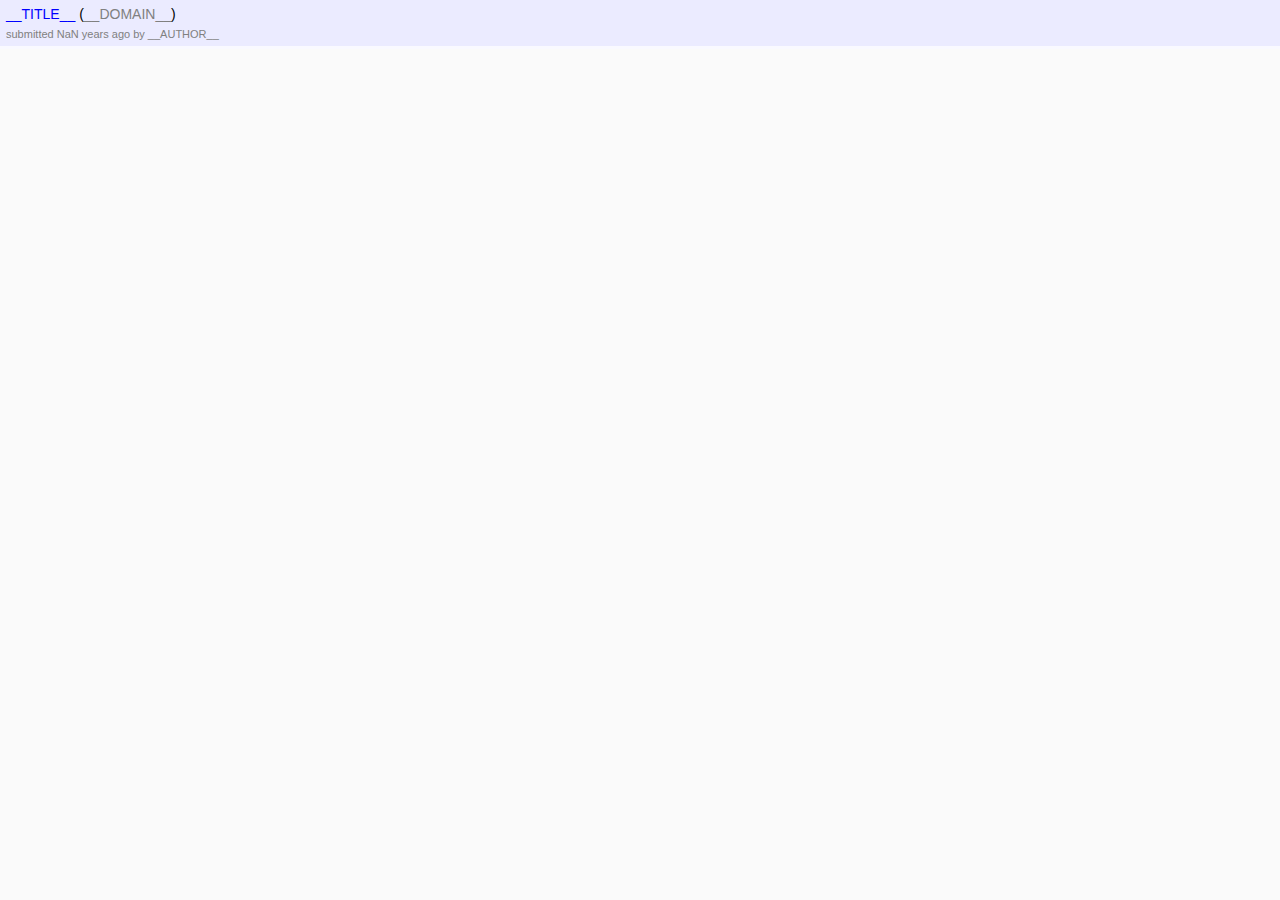
==== Reddit Portal/Comments.html @ 327c90ed "Fixing comment viewer and web view rotation" ====
<html>
    
    <head>
        
        <title>Comments</title>
        
        <script type="text/javascript">
            
            LINK_REGEX = /(\[(.+?)\])?\(?([A-Za-z]+:\/\/[A-Za-z0-9-_]+\.[A-Za-z0-9-_:;#\+%&\?\/.=]+)\)?/g;
            
            function $(el) { return document.getElementById(el); }
            
            function replaceHTMLCharacters(string)
            {
                return string.replace(/<\/?[^>]+>/gi, '').replace(/&lt;/g,'<').replace(/&gt;/g,'>').replace(/&amp;/g,'&');
            }
            
            function updateSortBar(e)
            {
                var target = e.target;
                var sortID = target.id;
                sortID = sortID.replace("sort-", "");
                
                var sorters = $("sortbar").getElementsByTagName("li");
                for(var i = 0; i < sorters.length; i++)
                {
                    var sortElt = sorters[i];
                    sortElt.className = "";
                }
                target.className = "selected";
                
                $("COMMENTS").innerHTML = "";
                
                var outURL = BASE_URL+"/comments/"+STORY_ID+"/.json?sort=" + sortID;
                
                // cancel previous requests
                xhr.abort();
                
                xhr.open("GET", outURL, true);
                xhr.send("");
                
                $("loadingform").action = "ireddit://loading/" + sortID;
                $("loadingform").submit();
            }
            
            function replaceHTMLCharactersInElement(element)
            {
                var childNodes = element.childNodes,
                count = childNodes.length;
                
                for (var i=0; i<count; i++)
                childNodes[i].innerText = replaceHTMLCharacters(childNodes[i].innerText);
            }
            
            function howLongAgoString(aTime)
            {
                var aTimeInterval = Math.abs(((new Date().getTime())/1000) - aTime);
                
                if (aTimeInterval <= 1)
                return "1 second";
                
                if (aTimeInterval < 60)
                if (aTimeInterval >= 30)
                return "half a minute";
                else
                return Math.floor(aTimeInterval) + " seconds";
                
                var time = Math.floor(aTimeInterval / 60);
                
                if (time < 60)
                if (time === 1)
                return "1 minute";
                else
                return time + " minutes";
                
                time = Math.floor(aTimeInterval / (60 * 60));
                
                if (time < 24)
                if (time === 1)
                return "1 hour";
                else
                return time + " hours";
                
                time = Math.floor(aTimeInterval / (60 * 60 * 24));
                
                if (time < 30)
                if (time == 1)
                return "1 day";
                else
                return time + " days";
                
                time = Math.floor(aTimeInterval / (60.0 * 60.0 * 24.0 * 30.0));
                
                if (time < 12)
                if (time == 1)
                return "1 month";
                else
                return time + " months";
                
                time = Math.floor(aTimeInterval / (60.0 * 60.0 * 24.0 * 30.0 * 12.0));
                
                if (time == 1)
                return "1 year";
                
                return time + " years";
            }
            
            function replaceLinksInElement(element)
            {
                var string = element.innerText;
                
                element.innerHTML = "";
                
                var span = document.createElement("span"),
                currentIndex = 0,
                result;
                
                while(result = LINK_REGEX.exec(string))
                {
                    var match = result[0],
                    matchIndex = string.indexOf(match);
                    
                    span.innerText = string.substring(currentIndex, matchIndex);
                    element.appendChild(span);
                    
                    var link = document.createElement("a");
                    
                    link.href = result[3];
                    
                    link.onclick = function(anEvent)
                    {
                        window.location.href = this.href;
                        anEvent.stopPropagation();
                    }
                    
                    if (result[2])
                    link.innerText = result[2];
                    else
                    link.innerText = result[3];
                    
                    element.appendChild(link);
                    
                    currentIndex = matchIndex+match.length;
                    
                    span = document.createElement("span");
                }
                
                span.innerText = string.substring(currentIndex);
                element.appendChild(span);
            }
            </script>
        
        <style type="text/css">
            
            body
            {
                background-color: rgb(250, 250, 250);
                font-family: "Lucida Grande", Helvetica;
                font-size: 14px;
                
                word-wrap: break-word;
                padding:0;
                margin:0;
            }
            
            #storyinfo {
                background-color: rgb(235, 235, 255);
                padding: 6px;
            }
            
            #storyid {display:none;}
            
            #storytitlewrapper {
                padding-bottom: 6px;
            }
            
            #storytitle {
                color: blue;
            }
            
            #storydomain {
                color: gray;
            }
            
            #submittedby {
                color: gray;
                font-size: 11px;
            }
            
            #comments {
                padding: 6px 6px 6px 0;
                background-color: rgb(250, 250, 250);
            }
            
            .comment {
                padding-left: 10px;
                padding-top: 6px;
            }
            
            .comment-header {
                font-size: 11px;
                padding-bottom: 3px;
                margin-bottom: 0;
                overflow: auto;
            }
            .comment-points {
                color: black;
            }
            
            .comment-author {
                color: rgb(50, 100, 155);
                font-weight: bold;
            }
            
            .comment-author:after { content: " "; }
            
            .comment-body {
                padding-bottom: 6px;
                -webkit-touch-callout: none;
            }
            
            .comment-reply {
                display: none;
                
                width: 90%;
                
                position: absolute;
                left: 6px;
                
                padding: 10px;
            }
            
            .comment-reply-padding {
                height: 90px;
                display: none;
            }
            .comment-reply button, #REPLY_submit {
                -webkit-border-radius: 6px;
                background: -webkit-gradient(linear, 0% 0%, 0% 100%, from(#757575), to(#4B4B4B));
                height: 25px;
                color: white;
                font-weight: bold;
                margin: 5px 4px 5px 0;
                padding: 0 3px;
                border: none;
            }
			.comment-reply button:last-child {
				margin-right: 0;
			}
            
            .voted-down > .comment-reply .vote-down {
                background: -webkit-gradient(linear, 0% 0%, 0% 100%, from(#0000ff), to(#00007F));
            }
            .voted-down > .comment-header .comment-points {
                color: blue;
            }
            .voted-up > .comment-reply .vote-up {
                background: -webkit-gradient(linear, 0% 0%, 0% 100%, from(#ff4500), to(#7F2200));
            }
            .voted-up > .comment-header .comment-points {
                color: #ff4500;
            }
            
            .coment-status {
                display: none;
            }
            

            
            #reply-textarea {
                width: 100%;
                height: 80px;
                margin-bottom: 3px;
            }
            
            #REPLY_status {
                display: none;
            }
            
            #REPLY_submit {
                margin: 5px 0 5px auto;
                display: block;
            }
            
            #META {
                padding-left: 10px;
                font-weight: bold;
                visibility: hidden;
            }
            

            
            
            .quote {
                border-left: 2px solid gray;
            }
            
            #selfpost {
                margin: 0;
                background-color: #F9F9FF;
                padding: 0.1em 0.5em 0.1em 0.5em;
            }
            
            blockquote {
                border-left: 2px solid rgb(50, 100, 155);
                padding-left: 8px;
                margin-left: 16px;
            }
            
            p {
                margin: 0.5em;
            }
            
            </style>
        
        <meta name="viewport" content="initial-scale=1.0, user-scalable=no" />
        
    </head>
    
    <body>
        
        <!-- THIS IS THE STRUCTURE OF THE HEADER -->
        <div id="storyinfo">
            <div id="storyid" style="display:none;"></div>
            <div id="storytitlewrapper"><span id="storytitle">Loading the current story.</span> (<span id="storydomain">domain</span>)</div>
            <div id="submittedby">submitted <span id="storydate"></span> by <span id="storyauthor"></span></div>
        </div>
        
        <div id="selfpost">
        </div>
        
        <div id="REPLY">
            <div id="REPLY_status"></div>
            
            
            <ul id="sortbar" style="display:none">
                <li id="sort-confidence">best</li>
                <li id="sort-top">top</li>
                <li id="sort-hot">hot</li>
                <li id="sort-new">new</li>
                <li id="sort-controversial">controversial</li>
            </ul>
            
            <div style="clear:both"></div>
        </div>
        
        <div id="META"></div>
         
        <div id="COMMENTS"></div>
        
        <script type="text/javascript">
            
            if (window.location.search)
            {
                var searchParams = window.location.search.substring(1).split("&"),
                arguments = {};
                
                for(var i=0; i<searchParams.length; i++)
                {
                    var index = searchParams[i].indexOf('=');
                    
                    if(index == -1)
                    arguments[searchParams[i]] = "";
                    else
                    arguments[searchParams[i].substring(0, index)] = decodeURIComponent(searchParams[i].substring(index+1));
                }
                
                window.STORY_ID = arguments["id"];
            }
            else
            {
                var arguments = {
                    title:      "__TITLE__",
                    domain:     "__DOMAIN__",
                    id:         "__ID__",
                    created:    "__CREATED__",
                    author:     "__AUTHOR__"
                };
            }
            
            var sorttype = arguments["sort"];
            var sorters = $("sortbar").getElementsByTagName("li");
            for(var i = 0; i < sorters.length; i++)
            {
                var sortElt = sorters[i];
                sortElt.onclick = updateSortBar;
            }
            
            if(sorttype != null)
            {
                var sortID = "sort-" + sorttype;
                var sortElt = $(sortID);
                if(sortElt != null)
                {
                    sortElt.className = "selected";
                }
            }
            
            window.title = decodeURIComponent(arguments["title"]);
            
            if (arguments["title"] && arguments["title"] != "(null)")
            $("storytitle").innerText   = decodeURIComponent(arguments["title"]);
            
            $("storydomain").innerText  = arguments["domain"];
            $("storyid").innerText	  = arguments["id"];
            $("storydate").innerText	= howLongAgoString(parseInt(arguments["created"], 10))+" ago";
            $("storyauthor").innerText  = arguments["author"];
            
            JUMP_TO  = decodeURIComponent(arguments["jump"]);
            BASE_URL = decodeURIComponent(arguments["base"]);
            
            var xhr = new XMLHttpRequest();
            
            var outURL = BASE_URL+"/comments/"+STORY_ID+"/.json?sort=" + sorttype;
            xhr.open("GET", outURL, true);
            
            xhr.setRequestHeader("x-reddit-version", "2.1");
            
            xhr.onreadystatechange = function()
            {
                if (xhr.readyState == 4)
                {
                    $("REPLY").style.display = "block";
                    $("COMMENTS").innerHTML = "";
                    $("META").style.visibility = "visible";
                    //$("sortbar").style.visibility = "visible";
                    
                    //fill out the header
                    DATASET = eval("("+xhr.responseText+")");
                    var story  = DATASET[0].data.children[0].data;
                    
                    $("storyid").innerText	  = story.id;
                    $("storytitle").innerText   = replaceHTMLCharacters(story.title);
                    $("storydomain").innerText  = story.domain;
                    $("storydate").innerText	= howLongAgoString(story.created_utc)+" ago";
                    $("storyauthor").innerText  = story.author;
                    
                    if (story.selftext)
                    {
                        $("selfpost").innerHTML = replaceHTMLCharacters(story.selftext_html);
                    }
                                        
                    //a function to layout a comment element
                    function createCommentElement(comment, recursionLevel)
                    {
                        var element = document.createElement("div"),
                        data = comment.data;
                        
                        if (!data.body)
                        return element;
                        
                        //first keep track of the global scoring/voting data
                        if (data.likes != undefined && data.likes === true) {
                            VOTES[data.name] = 1;
                            element.className = "comment voted-up";
                        }
                        else if (data.likes != undefined && data.likes === false) {
                            VOTES[data.name] = -1;
                            element.className = "comment voted-down";
                        }
                        else {
                            VOTES[data.name] = 0;
                            element.className = "comment not-voted";
                        }
                        
                        SCORES[data.name] = data.ups - data.downs - VOTES[data.name];
                        
                        element.id = data.id;
                        
                        var header = document.createElement("div");
                        header.className="comment-header";
                        
                        element.appendChild(header);
                        
                        var toggleControl = document.createElement("span");
                        
                        toggleControl.innerText = "[-] ";
                        toggleControl.className = "comment-toggle-control";
                        toggleControl.id = data.id+"_comment_control";
                        
                        header.appendChild(toggleControl);
                        
                        var commentAuthor = document.createElement("span");
                        
                        commentAuthor.className = "comment-author";
                        commentAuthor.id = data.id+"_author";
                        commentAuthor.innerText = data.author;
                        
                        header.appendChild(commentAuthor);
                        
                        var commentPoints = document.createElement("span");
                        
                        commentPoints.className = "comment-points";
                        commentPoints.id = data.id+"_points";
                        commentPoints.innerText = " "+(SCORES[data.name]+VOTES[data.name])+" points ";
                        
                        header.appendChild(commentPoints);
                        
                        var commentPoints = document.createElement("span");
                        
                        commentPoints.className = "comment-date";
                        commentPoints.id = data.id+"_date";
                        commentPoints.innerText = howLongAgoString(data.created_utc)+" ago";
                        
                        header.appendChild(commentPoints);
                        
                        
                        header.active = true;
                        header.onclick = function(anEvent)
                        {
                            if (this.active)
                            {
                                $(data.id+'_children').style.display = "none";
                                $(data.id+'_comment').style.display = "none";
                                toggleControl.innerText = "[+] ";
                            }
                            else
                            {
                                $(data.id+'_children').style.display = "block";
                                $(data.id+'_comment').style.display = "block";
                                toggleControl.innerText = "[-] ";
                            }
                            
                            this.active = !this.active;
                        }
                        
                        
                        var commentBody = document.createElement("div");
                        
                        commentBody.className = "comment-body";
                        commentBody.id = data.id+"_comment";
                        commentBody.innerHTML = replaceHTMLCharacters(data.body_html || data.contentHTML || data.body || data.textContent || "");
                        
                        //replaceLinksInElement(commentBody);
                        //replaceHTMLCharactersInElement(commentBody);
                        
                        if (data.ups - data.downs < 0)
                        commentBody.style.color = "gray";
                        
                        element.appendChild(commentBody);
                        
                        var commentReply = document.createElement("div");
                        
                        commentReply.className = "comment-reply";
                        commentReply.id = data.id+"_reply";
                        
                        element.appendChild(commentReply);
                        
                        var commentReplyPadding = document.createElement("div");
                        
                        commentReplyPadding.className = "comment-reply-padding";
                        commentReplyPadding.id = data.id+"_reply_padding";
                        
                        element.appendChild(commentReplyPadding);
                        
                        var commentStatus = document.createElement("div");
                        
                        commentStatus.className = "comment-status";
                        commentStatus.id = data.id+"_status";
                        
                        commentReply.appendChild(commentStatus);
                        
                        var commentTextArea = document.createElement("textarea");
                        
                        commentTextArea.className = "comment-reply-textarea";
                        commentTextArea.id = data.id+"_textarea";
                        commentTextArea.style.width = "100%";
                        commentTextArea.style.height = "45px";
                        
                        commentReply.appendChild(commentTextArea);
                        
                        var commentControls = document.createElement("div");
                        commentReply.appendChild(commentControls);
                        
                        commentControls.style.cssFloat = "right";
                        //commentControls.style.width = "120px";
                        
                        var commentCancelButton = document.createElement("button");
                        
                        commentCancelButton.type = "button";
                        commentCancelButton.innerHTML = "cancel";
                        //commentCancelButton.style.clear = "left";
                        
                        commentCancelButton.onclick = function(anEvent)
                        {
                            commentTextArea.value = "";
                            
                            if (window.SELECTED)
                            window.SELECTED.unselect();
                            
                            anEvent.stopPropagation();
                        }
                        
                        commentControls.appendChild(commentCancelButton);
                        
                        var commentSubmitButton = document.createElement("button");
                        
                        commentSubmitButton.type = "button";
                        commentSubmitButton.innerHTML = "reply";
                        
                        commentSubmitButton.onclick = function(anEvent)
                        {					
                            if (!window.MODHASH)
                            return window.location.href="http://login";
                            
                            var request = new XMLHttpRequest();
                            
                            request.open("POST", BASE_URL+"/api/comment", true);
                            request.setRequestHeader("Content-Type", "application/x-www-form-urlencoded");
                            request.setRequestHeader("x-reddit-version", "1.1");
                            
                            request.onreadystatechange = function()
                            {
                                if (request.readyState == 4)
                                {
                                    var responseData;
                                    
                                    try {
                                        responseData = eval("("+request.responseText+")").json;
                                    }
                                    catch (e){}
                                    
                                    if (responseData && responseData.data && responseData.data.things && 
                                        responseData.data.things[0] && responseData.data.things[0].data)
                                    {
                                        var resultingPost = responseData.data.things[0].data;
                                        
                                        var theComment = createCommentElement(
                                                                              {
                                                                              data: {
                                                                              likes: true,
                                                                              name: resultingPost.id,
                                                                              id: resultingPost.id.substring(3),
                                                                              body: commentTextArea.value,
                                                                              contentHTML: resultingPost.contentHTML,
                                                                              created_utc: (new Date()).getTime()/1000,
                                                                              author: "me",
                                                                              ups: 1,
                                                                              downs: 0
                                                                              }
                                                                              }, 0);
                                        
                                        $(element.id+"_children").insertBefore(theComment, $(element.id+"_children").firstChild);
                                        
                                        commentTextArea.value = "";
                                        commentStatus.style.display = "none";
                                        element.unselect();
                                    }
                                    else
                                    {
                                        commentStatus.innerText = "Post failed. Try again in a few minutes.";
                                    }						
                                    
                                    commentSubmitButton.disabled = false;
                                }
                            };
                            
                            request.send("api_type=json&r="+encodeURIComponent(DATASET[0].data.children[0].data.subreddit)+"&uh="+window.MODHASH+
                                         "&parent="+data.name+"&comment="+encodeURIComponent(commentTextArea.value)+"&_=");
                            
                            commentSubmitButton.disabled = true;
                            commentStatus.innerText = "Submitting...";
                            commentStatus.style.display = "block";
                            
                            anEvent.stopPropagation();
                        }
                        
                        commentControls.appendChild(commentSubmitButton);
                        
                        var commentVotingControls = document.createElement("div");
                        commentReply.appendChild(commentVotingControls);
                        
                        commentVotingControls.style.cssFloat = "left";
                        
                        //commentVotingControls = commentControls;
                        
                        var commentVoteDownButton = document.createElement("button");
                        
                        commentVoteDownButton.type = "button";
                        commentVoteDownButton.className = "vote-down";
                        commentVoteDownButton.innerHTML = "vote down";
                        
                        
                        commentVoteDownButton.onclick = function(anEvent)
                        {
                            if (!window.MODHASH)
                            return window.location.href="http://login";
                            
                            if (VOTES[data.name] == -1)
                            VOTES[data.name] = 0;
                            else
                            VOTES[data.name] = -1;
                            
                            if (VOTES[data.name] == -1) {
                                $(data.id).className = "comment voted-down";
                            }
                            else {
                                $(data.id).className = "comment not-voted";
                            }
                            
                            $(data.id+"_points").innerText = " "+(SCORES[data.name]+VOTES[data.name])+" points ";
                            
                            var request = new XMLHttpRequest();
                            
                            request.open("POST", BASE_URL+"/api/vote", true);
                            request.setRequestHeader("Content-Type", "application/x-www-form-urlencoded");
                            request.setRequestHeader("x-reddit-version", "1.1");
                            
                            request.send("r="+encodeURIComponent(DATASET[0].data.children[0].data.subreddit)+"&uh="+window.MODHASH+
                                         "&id="+data.name+"&dir="+VOTES[data.name]+"&_=");
                            
                            anEvent.stopPropagation();
                        }
                        
                        commentVotingControls.insertBefore(commentVoteDownButton, commentVotingControls.firstChild);
                        
                        var commentVoteUpButton = document.createElement("button");
                        
                        commentVoteUpButton.type = "button";
                        commentVoteUpButton.innerHTML = "vote up";
                        commentVoteUpButton.className = "vote-up";
                        
                        commentVoteUpButton.onclick = function(anEvent)
                        {
                            if (!window.MODHASH)
                            return window.location.href="http://login";
                            
                            if (VOTES[data.name] == 1)
                            VOTES[data.name] = 0;
                            else
                            VOTES[data.name] = 1;
                            
                            if (VOTES[data.name] == 1) {
                                $(data.id).className = "comment voted-up";
                            }
                            else {
                                $(data.id).className = "comment not-voted";
                            }
                            
                            $(data.id+"_points").innerText = " "+(SCORES[data.name]+VOTES[data.name])+" points ";
                            
                            var request = new XMLHttpRequest();
                            
                            request.open("POST", BASE_URL+"/api/vote", true);
                            request.setRequestHeader("Content-Type", "application/x-www-form-urlencoded");
                            request.setRequestHeader("x-reddit-version", "1.1");
                            
                            request.send("r="+encodeURIComponent(DATASET[0].data.children[0].data.subreddit)+"&uh="+window.MODHASH+
                                         "&id="+data.name+"&dir="+VOTES[data.name]+"&_=");
                            
                            anEvent.stopPropagation();
                        }
                        
                        commentVotingControls.insertBefore(commentVoteUpButton, commentVotingControls.firstChild);
                        
                        
                        var commentChildren = document.createElement("div");
                        
                        commentChildren.className = "comment-children";
                        commentChildren.id = data.id+"_children";
                        
                        if (data.replies)
                        {
                            var replies = data.replies.data.children;
                            
                            for (var i=0; i<replies.length; i++)
                            commentChildren.appendChild(createCommentElement(replies[i], recursionLevel+1));
                            
                        }
                        
                        element.appendChild(commentChildren);
                        
                        commentBody.onclick = function(anEvent)
                        {
                            if (anEvent.target.nodeName.toLowerCase() !== "a" && anEvent.target.parentNode.nodeName.toLowerCase() !== "a")
                            {
                                element.select();
                                anEvent.stopPropagation();
                                
                                return false;
                            }
                        };
                        
                        element.select = function()
                        {
                            if (window.SELECTED && window.SELECTED == this)
                            return;
                            
                            if (window.SELECTED)
                            window.SELECTED.unselect();
                            
                            window.SELECTED = this;
                            
                            $(this.id+"_reply").style.display = "block";
                            $(this.id+"_reply_padding").style.display = "block";
                            
                            $(this.id+"_comment").style.backgroundColor = "rgba(255, 255, 155, 0.5)";					
                            
                            //scrollBy(0, -100);
                        };
                        
                        element.unselect = function()
                        {
                            $(this.id+"_comment").style.backgroundColor = "transparent";
                            
                            $(this.id+"_reply").style.display = "none";
                            $(this.id+"_reply_padding").style.display = "none";
                            
                            window.SELECTED = null;
                            
                            //scrollBy(0, 100);
                        };
                        
                        TOTAL_COMMENTS++;
                        return element;
                    }
                    
                    //write out each comment
                    
                    if (DATASET.length < 2 || !DATASET[1].data || !DATASET[1].data.children)
                    return;
                    
                    var comments = DATASET[1].data.children,
                    commentElement = $("COMMENTS");
                    
                    TOTAL_COMMENTS = 0;
                    SCORES = {};
                    VOTES = {};
                    
                    for (var i=0; i<comments.length; i++)
                    commentElement.appendChild(createCommentElement(comments[i], 0));
                    
                    if (JUMP_TO && $(JUMP_TO)) {
                        window.setTimeout(function(){
                                          window.scrollTo(0, $(JUMP_TO).offsetTop);
                                          $(JUMP_TO).select();
                                          }, 500);
                    }
                    
                    $("doneloadingform").submit();
                    
                }
            }
            
            xhr.send("");
            
            </script>
        <form id="doneloadingform" method="POST" action="ireddit://doneloading">
        </form>
        <form id="loadingform" method="POST" action="ireddit://loading">
        </form>
    </body>
    
</html>
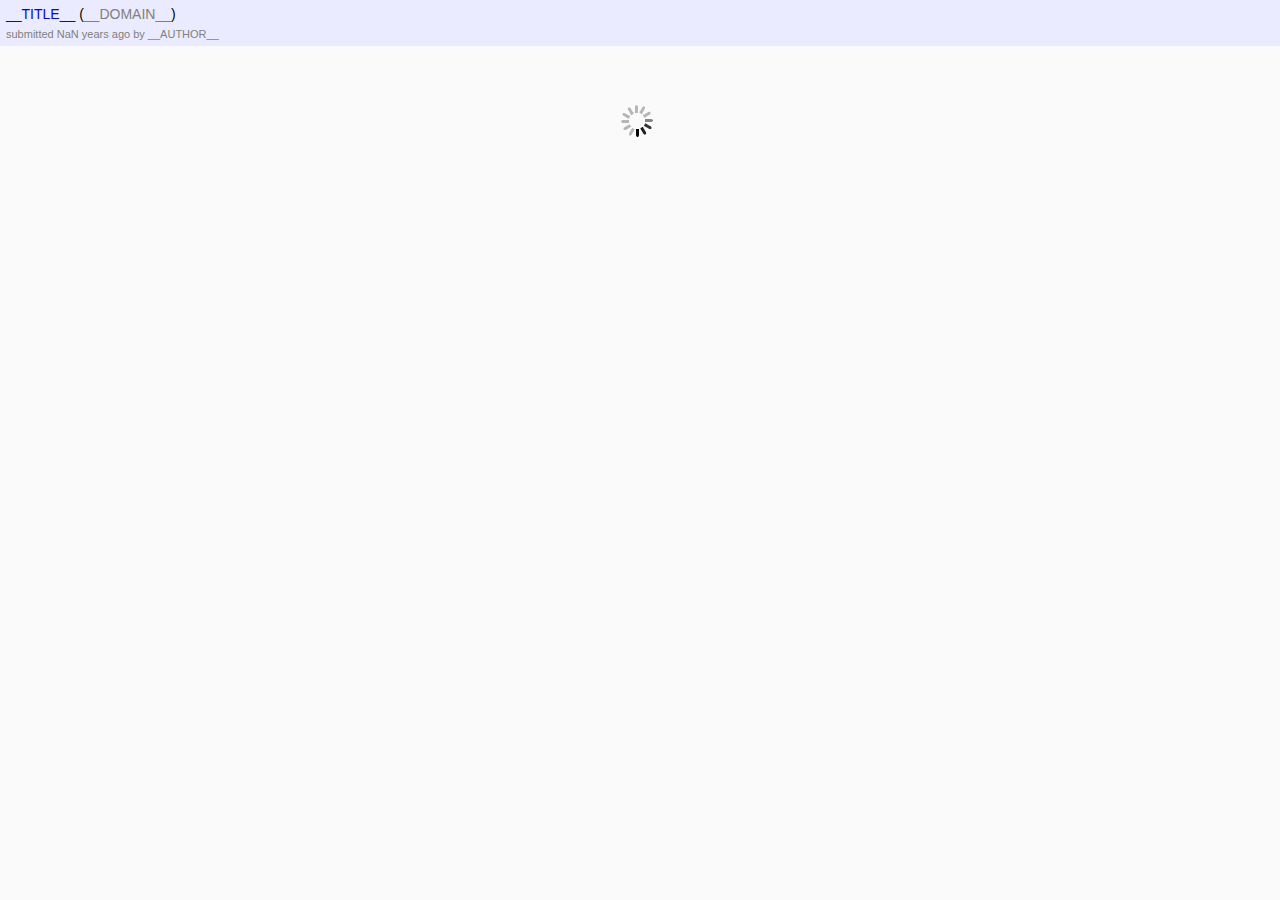
==== commit fa3e8f26: "Adding loading gif for comments viewer" ====
--- a/Reddit Portal/Comments.html
+++ b/Reddit Portal/Comments.html
@@ -346,7 +346,7 @@
         
         <div id="META"></div>
          
-        <div id="COMMENTS"></div>
+        <div id="COMMENTS"><center><img src="commentsLoading.gif" style="margin-top:50px;"/></center></div>
         
         <script type="text/javascript">
             
@@ -770,6 +770,7 @@
                         
                         element.appendChild(commentChildren);
                         
+                        /*
                         commentBody.onclick = function(anEvent)
                         {
                             if (anEvent.target.nodeName.toLowerCase() !== "a" && anEvent.target.parentNode.nodeName.toLowerCase() !== "a")
@@ -779,7 +780,7 @@
                                 
                                 return false;
                             }
-                        };
+                        };*/
                         
                         element.select = function()
                         {
